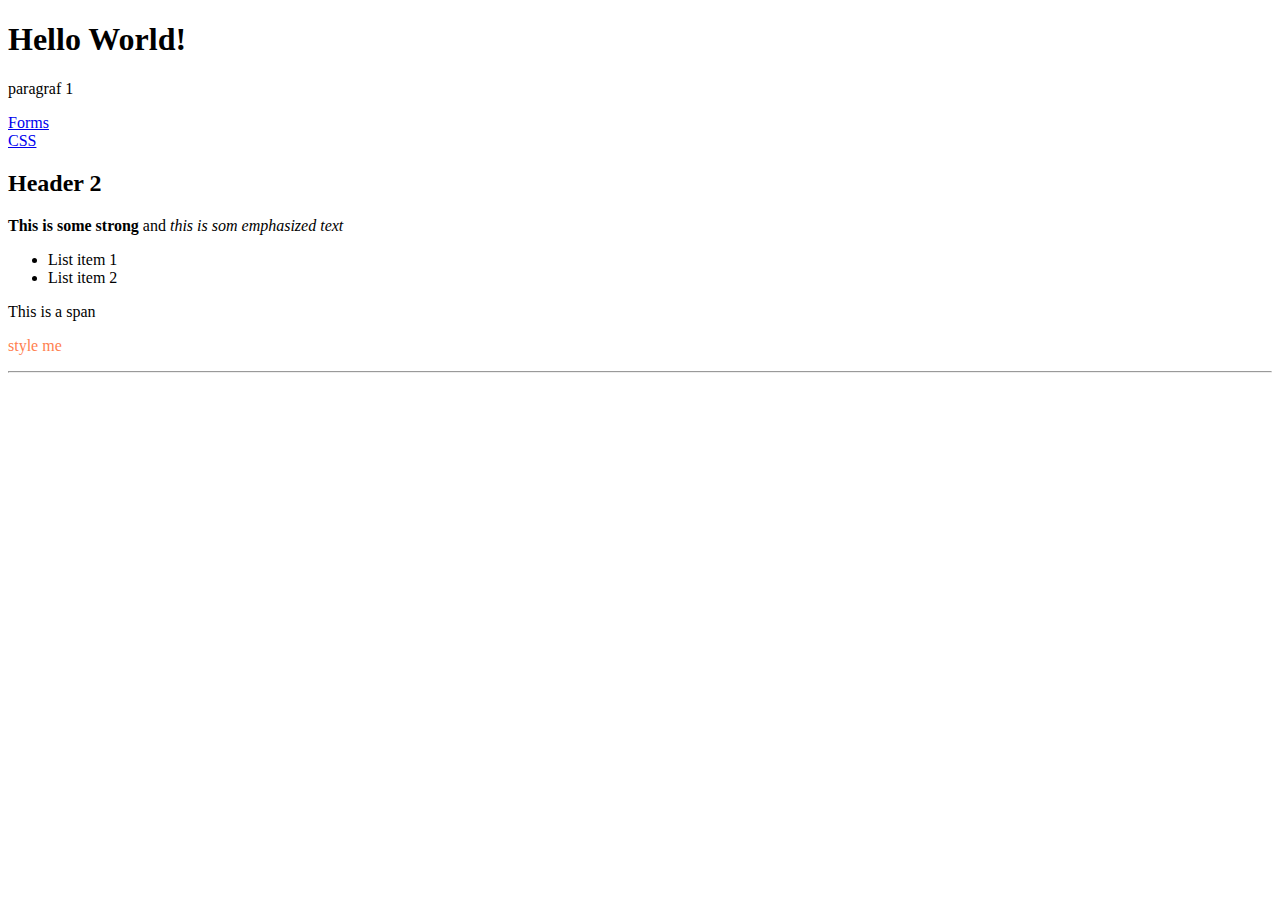
==== index.htm @ ca943c51 "initial commit" ====
<!DOCTYPE html> <!-- document type HTML5 -->
<html>
<!-- all HTML of this page -->

<head>
  <!-- our meta data about this page -->
  <title>Project 1</title> <!-- page title -->
  <meta charset="UTF-8"> <!-- using utf8 to support åäö -->
  <!-- We can put more tags here if we want -->
</head>

<body>
  <!-- HTML content to show to users -->
  <div>
    <h1>Hello World!</h1>
    <p>paragraf 1</p>
  </div>

  <a href="forms.htm">Forms</a><br>
  <a href="css_basic.htm">CSS</a>

  <div>
    <h2>Header 2</h2>
    <p><strong>This is some strong</strong> and <em>this is som emphasized text</em></p>
  </div>

  <div>
    <ul>
      <li>List item 1</li>
      <li>List item 2</li>
    </ul>
  </div>

  <span>This is a span</span>

  <p style="color: coral;">style me</p>

  <hr>
  <!--<img src="images/logo_original.png" alt="Kingmaker logo">-->

</body>

</html>
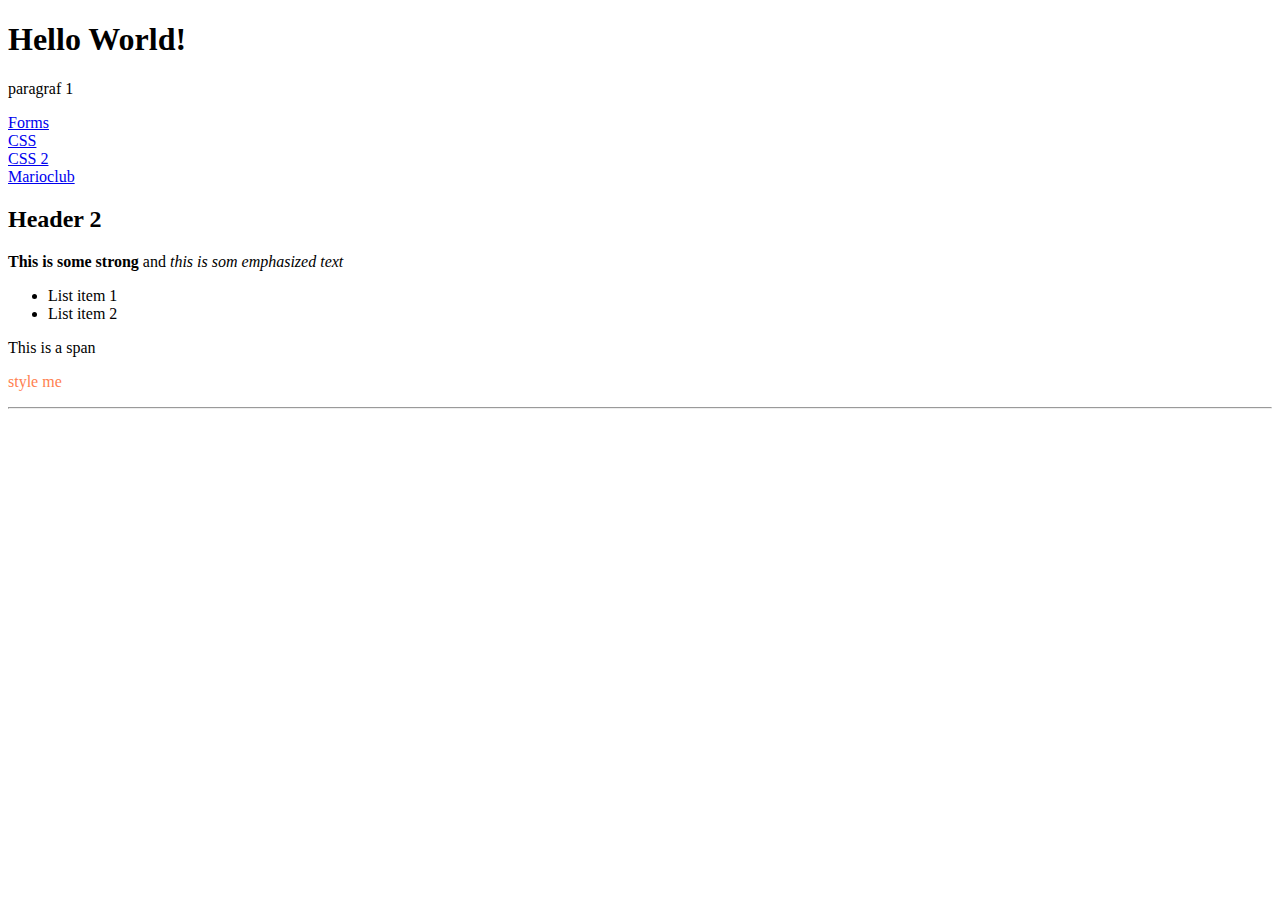
==== commit 044948c5: "Marioclub" ====
--- a/index.htm
+++ b/index.htm
@@ -17,7 +17,10 @@
   </div>
 
   <a href="forms.htm">Forms</a><br>
-  <a href="css_basic.htm">CSS</a>
+  <a href="css_basic.htm">CSS</a><br>
+  <a href="css_classes&selectors.htm">CSS 2</a><br>
+  <a href="semantics.htm">Marioclub</a>
+
 
   <div>
     <h2>Header 2</h2>
